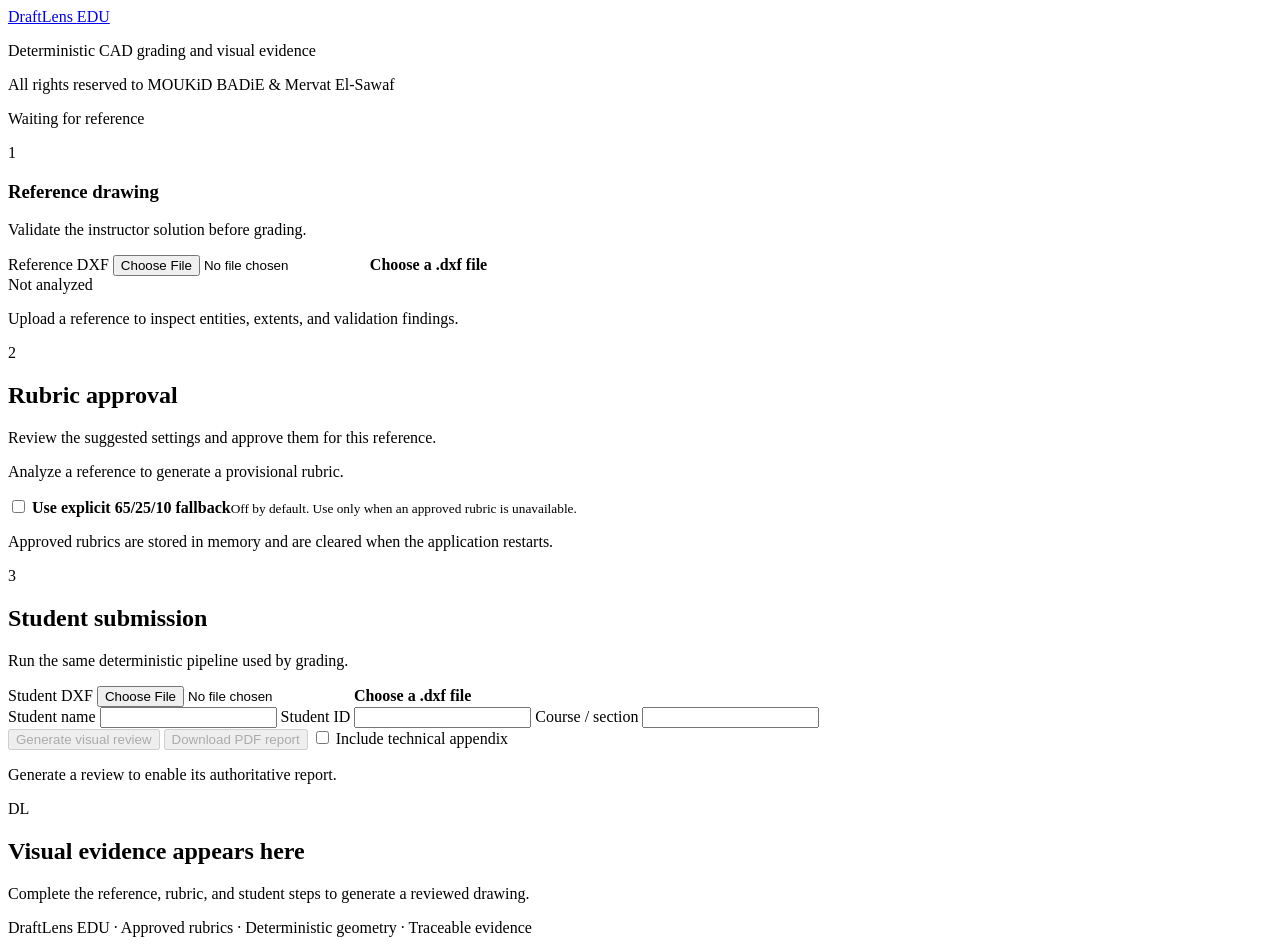
==== app/templates/index.html @ fb78ffd4 "feat(ui,legend): add interactive drawing legend, synchronized findings filters, and header credit" ====
<!doctype html>
<html lang="en">
<head>
  <meta charset="utf-8">
  <meta name="viewport" content="width=device-width, initial-scale=1">
  <title>DraftLens EDU — Visual drawing review</title>
  <link rel="stylesheet" href="/static/style.css?v=review-usability-2">
  <link rel="icon" href="data:,">
</head>
<body>
  <header class="app-header">
    <div>
      <a class="brand" href="/" aria-label="DraftLens EDU home">DraftLens <span>EDU</span></a>
      <p>Deterministic CAD grading and visual evidence</p>
      <p class="header-credit">All rights reserved to MOUKiD BADiE &amp; Mervat El-Sawaf</p>
    </div>
    <p id="workflow-status" class="status-pill" role="status">Waiting for reference</p>
  </header>

  <main class="workspace">
    <aside class="setup-column" aria-label="Review setup">
      <section id="setup-summary" class="panel setup-summary-card" aria-labelledby="setup-summary-heading" hidden>
        <div class="setup-summary-header">
          <div>
            <p class="eyebrow">Assignment setup</p>
            <h2 id="setup-summary-heading">Approved assignment</h2>
          </div>
          <button id="edit-setup" type="button" class="secondary-button" aria-expanded="false">Edit assignment</button>
        </div>
        <dl class="setup-summary-grid">
          <div><dt>Reference</dt><dd id="summary-reference-name">—</dd></div>
          <div><dt>Assignment title</dt><dd id="summary-assignment-title">—</dd></div>
          <div><dt>Assignment type</dt><dd id="summary-assignment-type">—</dd></div>
          <div><dt>Placement policy</dt><dd id="summary-placement-policy">—</dd></div>
        </dl>
      </section>

      <section class="panel" aria-labelledby="reference-heading">
        <div class="step-heading"><span>1</span><div><h1 id="reference-heading">Reference drawing</h1><p>Validate the instructor solution before grading.</p></div></div>
        <label class="file-field" for="reference-file">
          <span>Reference DXF</span>
          <input id="reference-file" type="file" accept=".dxf">
          <strong id="reference-name">Choose a .dxf file</strong>
        </label>
        <div id="validation-status" class="validation-state neutral" role="status">Not analyzed</div>
        <p id="validation-message" class="supporting-text">Upload a reference to inspect entities, extents, and validation findings.</p>
        <div id="validation-findings" class="validation-findings" hidden>
          <div class="section-label"><span>Reference findings</span><strong id="validation-findings-count">0</strong></div>
          <ul id="validation-findings-list" class="validation-findings-list" role="list"></ul>
        </div>
        <div id="analysis-summary" class="analysis-summary" hidden>
          <dl class="metric-grid">
            <div><dt>Suggested assignment type</dt><dd id="analysis-type">—</dd></div>
            <div><dt>Entities</dt><dd id="analysis-entities">—</dd></div>
            <div><dt>Warnings</dt><dd id="analysis-warnings">—</dd></div>
            <div><dt>Critical</dt><dd id="analysis-critical">—</dd></div>
          </dl>
          <div><h2>Detected structure</h2><ul id="analysis-features" class="compact-list"></ul></div>
        </div>
      </section>

      <section class="panel" aria-labelledby="rubric-heading">
        <div class="step-heading"><span>2</span><div><h2 id="rubric-heading">Rubric approval</h2><p>Review the suggested settings and approve them for this reference.</p></div></div>
        <p id="rubric-empty" class="empty-copy">Analyze a reference to generate a provisional rubric.</p>
        <div id="rubric-editor" hidden>
          <label class="field">Assignment title<input id="assignment-title" type="text" maxlength="160"></label>
          <p class="policy-summary">The assignment title identifies this assessment. It is separate from the fixed DraftLens Baseline Rubric template.</p>
          <label class="field" for="assignment-type">Assignment type
            <select id="assignment-type" required>
              <option value="Geometric Construction Exercise">Geometric Construction Exercise</option>
              <option value="Mixed Geometric Composition">Mixed Geometric Composition</option>
              <option value="Geometric Pattern">Geometric Pattern</option>
              <option value="Complex Geometric Pattern">Complex Geometric Pattern</option>
              <option value="Interior Plan">Interior Plan</option>
              <option value="Architectural Drawing">Architectural Drawing</option>
              <option value="Technical Drawing">Technical Drawing</option>
              <option value="Other">Other</option>
            </select>
          </label>
          <p class="policy-summary">Confirm the assignment type before approving the rubric. Geometry analysis supplies only a neutral suggestion.</p>
          <div class="section-label"><span>Category weights</span><strong id="weight-total">0%</strong></div>
          <div id="rubric-categories" class="rubric-categories"></div>
          <fieldset id="placement-policy" class="policy-fieldset">
            <legend>Placement policy</legend>
            <label class="field" for="normalization-mode">How student drawing origin is treated
              <select id="normalization-mode">
                <option value="strict">Strict placement</option>
                <option value="translation">Translation-tolerant placement</option>
              </select>
            </label>
            <p id="normalization-policy-summary" class="policy-summary"></p>
          </fieldset>
          <fieldset class="policy-fieldset">
            <legend>Completion scoring policy</legend>
            <label class="field" for="completion-scoring-mode">How incomplete work is scored
              <select id="completion-scoring-mode">
                <option value="proportional">Proportional completion</option>
                <option value="rule_based">Rule-based deductions</option>
              </select>
            </label>
            <p id="completion-policy-summary" class="policy-summary"></p>
          </fieldset>
          <fieldset>
            <legend>Geometry tolerances</legend>
            <div class="tolerance-grid">
              <label title="Maximum allowed point or center displacement.">Position (drawing units)<input data-tolerance="position" type="number" min="0" step="0.1"><small>Endpoints, centers, and topology positions.</small></label>
              <label title="Maximum allowed difference in measured length.">Length (drawing units)<input data-tolerance="length" type="number" min="0" step="0.1"><small>Lines, paths, arcs, circles, ellipses, and splines.</small></label>
              <label>Angle °<input data-tolerance="angle" type="number" min="0" step="0.1"></label>
              <small class="tolerance-note">Degrees; line/path direction and arc span.</small>
              <label title="Maximum allowed radius difference.">Radius (drawing units)<input data-tolerance="radius" type="number" min="0" step="0.1"><small>Circle and arc radius.</small></label>
              <label title="Maximum allowed dimension measurement difference.">Dimension (drawing units)<input data-tolerance="dimension" type="number" min="0" step="0.1"><small>Supported DXF dimension measurements.</small></label>
              <label hidden>Vertex tolerance unavailable<input data-tolerance="vertex" type="number" min="0" step="0.1" disabled></label>
            </div>
          </fieldset>
          <button id="approve-rubric" type="button" class="primary-button">Approve rubric</button>
          <p id="rubric-status" class="supporting-text" role="status">Instructor approval is required before review.</p>
        </div>
        <label class="fallback-control" for="fallback-mode">
          <input id="fallback-mode" type="checkbox">
          <span><strong>Use explicit 65/25/10 fallback</strong><small>Off by default. Use only when an approved rubric is unavailable.</small></span>
        </label>
        <p class="memory-note">Approved rubrics are stored in memory and are cleared when the application restarts.</p>
      </section>

      <section class="panel" aria-labelledby="student-heading">
        <div class="step-heading"><span>3</span><div><h2 id="student-heading">Student submission</h2><p>Run the same deterministic pipeline used by grading.</p></div></div>
        <label class="file-field" for="student-file">
          <span>Student DXF</span>
          <input id="student-file" type="file" accept=".dxf">
          <strong id="student-name">Choose a .dxf file</strong>
        </label>
        <div class="student-metadata" aria-label="Optional student metadata">
          <label class="field" for="student-metadata-name">Student name
            <input id="student-metadata-name" type="text" maxlength="120" autocomplete="name">
          </label>
          <label class="field" for="student-metadata-id">Student ID
            <input id="student-metadata-id" type="text" maxlength="64" autocomplete="off">
          </label>
          <label class="field" for="course-section">Course / section
            <input id="course-section" type="text" maxlength="120" autocomplete="off">
          </label>
        </div>
        <button id="run-review" type="button" class="primary-button" disabled>Generate visual review</button>
        <button id="download-report" type="button" class="report-button" disabled>Download PDF report</button>
        <label class="appendix-toggle" for="include-appendix">
          <input id="include-appendix" type="checkbox">
          <span>Include technical appendix</span>
        </label>
        <p id="report-status" class="supporting-text" role="status">Generate a review to enable its authoritative report.</p>
        <p id="api-error" class="error-message" role="alert" hidden></p>
      </section>
    </aside>

    <section class="review-column" aria-label="Reviewed drawing result">
      <div id="review-placeholder" class="review-placeholder">
        <div aria-hidden="true" class="placeholder-mark">DL</div>
        <h2>Visual evidence appears here</h2>
        <p>Complete the reference, rubric, and student steps to generate a reviewed drawing.</p>
      </div>

      <div id="review-results" hidden>
        <section class="results-bar" aria-labelledby="results-heading">
          <div class="results-bar-main">
            <div><p class="eyebrow">Reviewed result</p><h2 id="results-heading">Drawing assessment</h2><p id="result-rubric">—</p><dl class="metric-grid result-context"><div><dt>Assignment type</dt><dd id="result-assignment-type">Not confirmed</dd></div><div><dt>Detected structure</dt><dd id="result-detected-features">Not analyzed</dd></div></dl></div>
            <div class="results-report-actions">
              <button id="download-report-header" type="button" class="report-button" disabled>Download PDF report</button>
              <label class="appendix-toggle" for="include-appendix-header">
                <input id="include-appendix-header" type="checkbox">
                <span>Include technical appendix</span>
              </label>
            </div>
          </div>
          <p class="result-assignment-title">Assignment title: <strong id="result-assignment-title">Not confirmed</strong></p>
          <dl class="result-metrics">
            <div class="score-metric"><dt>Score</dt><dd><strong id="result-score">—</strong><span>/100</span></dd></div>
            <div><dt>Units</dt><dd id="result-units">—</dd></div>
            <div><dt>Primary issues</dt><dd id="result-issues">—</dd></div>
            <div><dt>Supporting</dt><dd id="result-supporting">—</dd></div>
            <div><dt>Reference notes</dt><dd id="result-reference-notes">—</dd></div>
            <div><dt>Unsupported</dt><dd id="result-unsupported">—</dd></div>
          </dl>
        </section>
        <section id="compatibility-card" class="compatibility-card" aria-labelledby="compatibility-heading" hidden>
          <div>
            <p class="eyebrow">Submission compatibility</p>
            <h2 id="compatibility-heading">Grading withheld</h2>
            <p id="compatibility-message">-</p>
          </div>
          <dl class="compatibility-evidence">
            <div><dt>Status</dt><dd id="compatibility-status">-</dd></div>
            <div><dt>Confidence</dt><dd id="compatibility-confidence">-</dd></div>
            <div><dt>Supported reference entities</dt><dd id="compatibility-reference-entities">-</dd></div>
            <div><dt>Supported student entities</dt><dd id="compatibility-student-entities">-</dd></div>
            <div><dt>Raw intrinsic matches</dt><dd id="compatibility-matches">-</dd></div>
            <div><dt>Spatially coherent matches</dt><dd id="compatibility-coherent-matches">-</dd></div>
            <div><dt>Dominant displacement support</dt><dd id="compatibility-displacement-support">-</dd></div>
            <div><dt>Reference coherent coverage</dt><dd id="compatibility-reference-coverage">-</dd></div>
            <div><dt>Student coherent coverage</dt><dd id="compatibility-student-coverage">-</dd></div>
            <div><dt>Estimated scale</dt><dd id="compatibility-scale">-</dd></div>
          </dl>
          <p id="compatibility-reasons" class="supporting-text"></p>
          <div class="compatibility-actions">
            <button id="choose-another-file" type="button">Choose another file</button>
            <button id="grade-anyway" type="button" class="primary-button">Grade anyway</button>
          </div>
        </section>
        <section class="score-breakdown" aria-labelledby="score-breakdown-heading">
          <div class="score-breakdown-heading">
            <p class="eyebrow">Scoring contract</p>
            <h2 id="score-breakdown-heading">Score breakdown</h2>
            <p id="result-policy">—</p>
          </div>
          <div id="score-breakdown-categories" class="score-breakdown-categories"></div>
          <dl class="score-breakdown-total">
            <div><dt>Total applied deduction</dt><dd id="result-applied-deduction">—</dd></div>
            <div><dt>Final score</dt><dd id="result-final-score">—</dd></div>
          </dl>
        </section>

        <section id="normalization-card" class="normalization-card" aria-labelledby="normalization-heading">
          <div>
            <p class="eyebrow">Placement decision</p>
            <h2 id="normalization-heading">Normalization</h2>
          </div>
          <dl class="normalization-summary">
            <div><dt>Normalization</dt><dd id="result-normalization-mode">—</dd></div>
            <div><dt>Transform</dt><dd id="result-transform">—</dd></div>
          </dl>
          <details id="normalization-evidence">
            <summary>Transform evidence</summary>
            <dl class="normalization-evidence-grid">
              <div><dt>Applied translation</dt><dd id="result-applied-translation">—</dd></div>
              <div><dt>Candidate translation</dt><dd id="result-candidate-translation">—</dd></div>
              <div><dt>Support</dt><dd id="result-transform-support">—</dd></div>
              <div><dt>Support ratio</dt><dd id="result-transform-ratio">—</dd></div>
              <div><dt>Confidence</dt><dd id="result-transform-confidence">—</dd></div>
              <div><dt>Total-error reduction</dt><dd id="result-error-reduction">—</dd></div>
              <div id="result-transform-reason-row"><dt>Reason</dt><dd id="result-transform-reason">—</dd></div>
            </dl>
          </details>
        </section>

        <section class="drawing-panel" aria-labelledby="drawing-heading">
          <div class="panel-heading drawing-panel-heading">
            <div><p class="eyebrow">Expected vs actual</p><h2 id="drawing-heading">Reviewed drawing</h2></div>
            <div class="drawing-heading-actions">
              <div class="drawing-nav-toolbar" role="toolbar" aria-label="Drawing navigation">
                <button id="viewer-zoom-in" type="button" class="nav-button" title="Zoom in (+)" aria-label="Zoom in">+</button>
                <button id="viewer-zoom-out" type="button" class="nav-button" title="Zoom out (−)" aria-label="Zoom out">−</button>
                <button id="viewer-reset" type="button" class="nav-button" title="Fit to window / Reset view" aria-label="Reset view">Fit</button>
                <button id="viewer-locate-issue" type="button" class="nav-button" title="Locate selected issue" aria-label="Locate issue" disabled>Locate</button>
                <button id="viewer-expand" type="button" class="nav-button" title="Expand drawing view" aria-label="Expand view">Expand</button>
                <button id="viewer-exit-expand" type="button" class="nav-button" title="Exit expanded view (Esc)" aria-label="Exit expanded view" hidden>Exit</button>
              </div>
              <p id="critical-summary" class="critical-summary"></p>
              <div id="drawing-view-controls" class="view-mode-control" role="group" aria-label="Drawing view">
                <span>View:</span>
                <button id="view-review-comparison" type="button" aria-controls="drawing-viewport" aria-pressed="true">Review comparison</button>
                <button id="view-student-only" type="button" aria-controls="drawing-viewport" aria-pressed="false">Student only</button>
              </div>
            </div>
          </div>
          <div id="unsupported-notice" class="unsupported-notice-banner" hidden>
            <div class="unsupported-notice-content">
              <strong id="unsupported-notice-title">Unsupported content not assessed</strong>
              <p id="unsupported-notice-text"></p>
            </div>
            <details id="unsupported-notice-details" class="unsupported-notice-details">
              <summary>View unsupported breakdown</summary>
              <ul id="unsupported-notice-list" class="compact-list"></ul>
            </details>
          </div>
          <div id="drawing-viewport" class="drawing-viewport" tabindex="0" role="region" aria-label="Drawing viewport. Plus and minus zoom; arrow keys pan; Home fits drawing." aria-live="polite"></div>
          <p id="drawing-empty-overlay" class="drawing-empty-overlay" hidden aria-live="polite"></p>
          <ul id="overlay-legend" class="legend" role="toolbar" aria-label="Drawing legend and visual role filter">
            <li><button type="button" class="legend-filter-btn legend-all active" data-role="all" aria-pressed="true">All</button></li>
            <li><button type="button" class="legend-filter-btn legend-reference" data-role="reference" aria-pressed="false">Reference</button></li>
            <li><button type="button" class="legend-filter-btn legend-student" data-role="student" aria-pressed="false">Student</button></li>
            <li><button type="button" class="legend-filter-btn legend-missing" data-role="missing" aria-pressed="false">Missing</button></li>
            <li><button type="button" class="legend-filter-btn legend-extra" data-role="extra" aria-pressed="false">Extra</button></li>
            <li><button type="button" class="legend-filter-btn legend-inaccurate" data-role="inaccurate" aria-pressed="false">Inaccurate</button></li>
            <li><button type="button" class="legend-filter-btn legend-connectivity" data-role="connectivity" aria-pressed="false">Connectivity</button></li>
            <li><button type="button" class="legend-filter-btn legend-warning" data-role="warning" aria-pressed="false">Warning</button></li>
            <li><button type="button" class="legend-filter-btn legend-critical" data-role="critical" aria-pressed="false">Critical</button></li>
          </ul>
          <p id="student-only-status" class="student-only-status" hidden>Student submission only &mdash; DraftLens overlays are hidden.</p>
        </section>

        <div class="review-detail-grid">
          <section class="issues-panel" aria-labelledby="issues-heading">
            <div class="panel-heading issues-panel-heading">
              <div><p class="eyebrow">Findings</p><h2 id="issues-heading">Issue list</h2></div>
              <label class="technical-toggle" for="toggle-technical-details">
                <input id="toggle-technical-details" type="checkbox">
                <span>Show technical details</span>
              </label>
            </div>
            <div class="filters" role="group" aria-label="Filter issues">
              <button type="button" data-filter="all" class="active" aria-pressed="true">All</button>
              <button type="button" data-filter="missing" aria-pressed="false">Missing</button>
              <button type="button" data-filter="extra" aria-pressed="false">Extra</button>
              <button type="button" data-filter="inaccurate" aria-pressed="false">Inaccurate</button>
              <button type="button" data-filter="connectivity" aria-pressed="false">Connectivity</button>
              <button type="button" data-filter="warning" aria-pressed="false">Warnings</button>
              <button type="button" data-filter="critical" aria-pressed="false">Critical</button>
            </div>
            <section id="finding-summary" class="finding-summary" hidden>
              <h3>Compact finding summary</h3>
              <p id="finding-summary-totals"></p>
              <div id="finding-summary-groups"></div>
            </section>
            <div id="issue-list" class="issue-list"></div>
            <p id="issue-empty" class="empty-copy" hidden>No issues match this filter.</p>
          </section>

          <aside class="feedback-panel" aria-labelledby="feedback-heading">
            <p class="eyebrow">Technical evidence</p><h2 id="feedback-heading">Selected issue</h2>
            <div id="feedback-empty" class="empty-copy">Select an issue in the list or drawing.</div>
            <div id="feedback-detail" hidden>
              <div class="feedback-title"><span id="feedback-severity" class="severity-chip">—</span><strong id="feedback-id">—</strong></div>
              <h3 id="feedback-category">—</h3><p id="feedback-text">—</p>
              <dl class="evidence-list">
                <div><dt>Expected entity</dt><dd id="evidence-expected">—</dd></div>
                <div><dt>Student entity</dt><dd id="evidence-actual">—</dd></div>
                <div><dt>Measurement</dt><dd id="evidence-measurement">—</dd></div>
                <div><dt>Rule</dt><dd id="evidence-rule">—</dd></div>
                <div><dt>Applied deduction</dt><dd id="evidence-deduction">—</dd></div>
                <div><dt>Raw rule deduction</dt><dd id="evidence-raw-deduction">—</dd></div>
                <div><dt>Score category</dt><dd id="evidence-score-category">-</dd></div>
                <div><dt>After rule cap</dt><dd id="evidence-after-rule-cap">-</dd></div>
                <div><dt>After category cap</dt><dd id="evidence-after-category-cap">-</dd></div>
                <div><dt>Deduction status</dt><dd id="evidence-deduction-status">—</dd></div>
                <div><dt>Confidence</dt><dd id="evidence-confidence">—</dd></div>
              </dl>
              <div id="feedback-commands" hidden>
                <h3>How to correct</h3>
                <p id="guidance-supporting-label" class="guidance-supporting" hidden>Supporting topology evidence</p>
                <p id="guidance-related" hidden>Resolve linked primary issue: <strong id="guidance-related-id">—</strong></p>
                <dl class="guidance-list">
                  <div id="guidance-primary-row"><dt>Primary correction</dt><dd id="guidance-primary">—</dd></div>
                  <div id="guidance-alternatives-row"><dt>Alternatives</dt><dd><ul id="guidance-alternatives" class="command-list"></ul></dd></div>
                  <div id="guidance-precision-row"><dt>Precision aid</dt><dd><ul id="guidance-precision" class="command-list"></ul></dd></div>
                </dl>
                <p id="guidance-explanation" class="guidance-explanation"></p>
                <p id="guidance-no-command" class="guidance-no-command" hidden>No separate correction command</p>
                <ul id="command-list" hidden></ul>
              </div>
            </div>
          </aside>
        </div>
      </div>
    </section>
  </main>

  <footer>DraftLens EDU · Approved rubrics · Deterministic geometry · Traceable evidence</footer>
  <script src="/static/app.js?v=review-usability-2"></script>
</body>
</html>
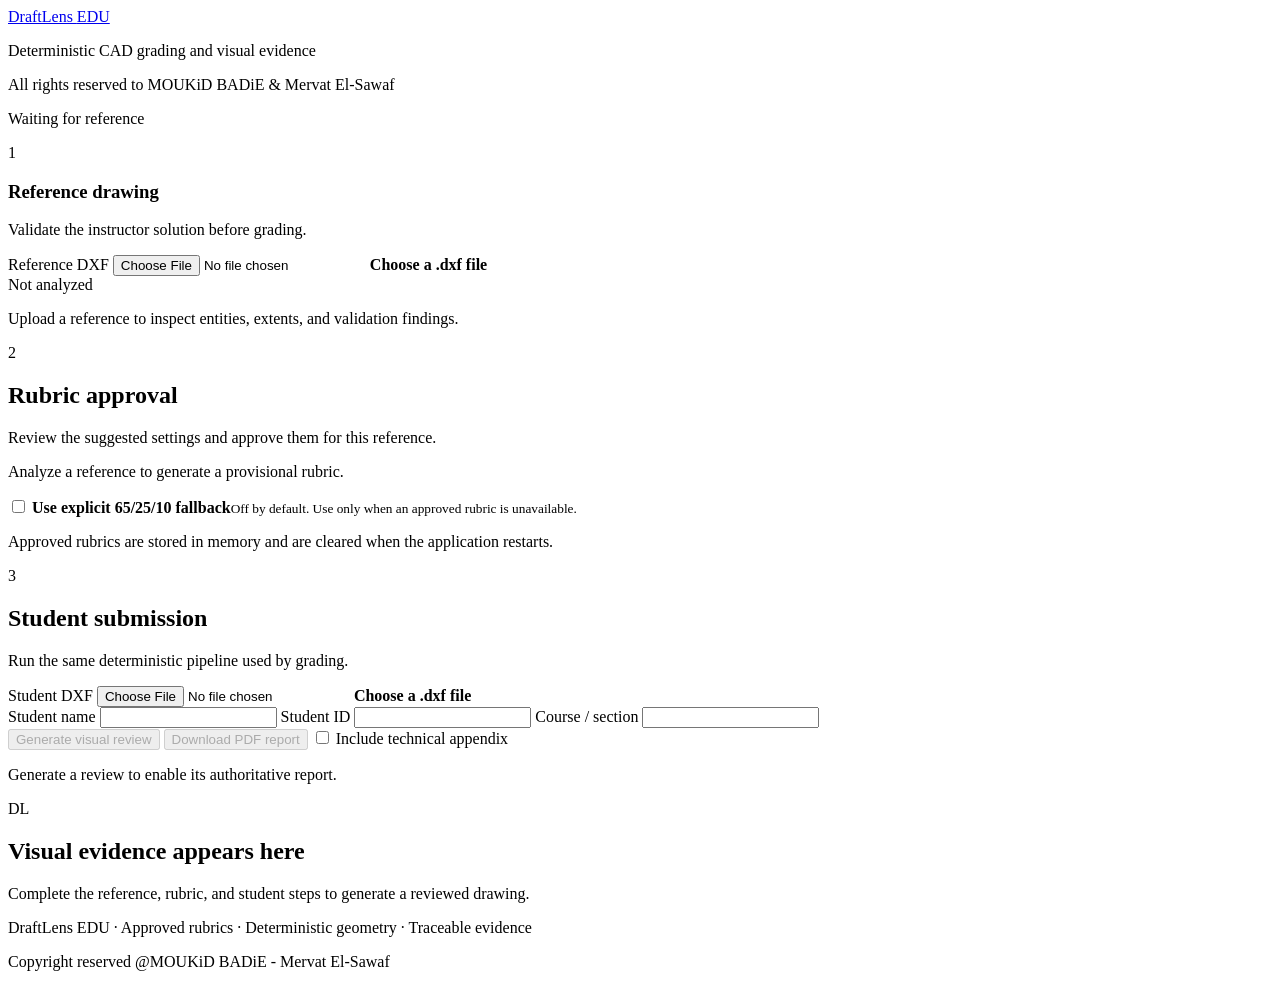
==== commit 4c291d14: "fix(ui): bold rubric categories, align angle tolerance, and add footer credit" ====
--- a/app/templates/index.html
+++ b/app/templates/index.html
@@ -4,7 +4,7 @@
   <meta charset="utf-8">
   <meta name="viewport" content="width=device-width, initial-scale=1">
   <title>DraftLens EDU — Visual drawing review</title>
-  <link rel="stylesheet" href="/static/style.css?v=review-usability-2">
+  <link rel="stylesheet" href="/static/style.css?v=interactive-legend-1">
   <link rel="icon" href="data:,">
 </head>
 <body>
@@ -55,7 +55,43 @@
             <div><dt>Warnings</dt><dd id="analysis-warnings">—</dd></div>
             <div><dt>Critical</dt><dd id="analysis-critical">—</dd></div>
           </dl>
-          <div><h2>Detected structure</h2><ul id="analysis-features" class="compact-list"></ul></div>
+          <div><h2>Detected geometric features</h2><ul id="analysis-features" class="compact-list"></ul></div>
+        </div>
+        <div id="reference-objects-panel" class="reference-objects-panel" hidden>
+          <div class="section-label"><span>Architectural objects &amp; tags</span><strong id="reference-objects-count">0</strong></div>
+          <p class="supporting-text" id="reference-objects-description">Information layer tags detected on reference.</p>
+          <div id="reference-objects-legend-filter" class="legend-filter-box" hidden>
+            <label class="field" for="legend-bbox-input">Legend exclusion region (x_min, y_min, x_max, y_max)
+              <input id="legend-bbox-input" type="text" placeholder="e.g. 450, 0, 600, 150">
+            </label>
+            <label class="field" for="code-mappings-input">Custom code mappings (JSON)
+              <input id="code-mappings-input" type="text" placeholder='{"X1":"Custom object"}'>
+            </label>
+            <label class="field" for="custom-info-layers-input">Additional information layers (comma-separated)
+              <input id="custom-info-layers-input" type="text" placeholder="e.g. COURSE-TAGS, COURSE-LEGEND">
+            </label>
+            <button id="apply-legend-filter" type="button" class="secondary-button compact-button">Apply information settings</button>
+          </div>
+          <div id="overlapping-members-warning" class="warning-banner" hidden>
+            <strong>Notice:</strong> Some drawing entities are shared among multiple architectural markers. Inspect members below.
+          </div>
+          <div id="reference-object-preview-panel" class="reference-object-preview-panel" hidden>
+            <div class="reference-object-preview-toolbar" role="toolbar" aria-label="Reference object member selection">
+              <button id="object-preview-zoom-in" type="button" class="compact-button">+</button>
+              <button id="object-preview-zoom-out" type="button" class="compact-button">−</button>
+              <button id="object-preview-fit" type="button" class="compact-button">Fit</button>
+              <button id="object-preview-expand" type="button" class="compact-button">Expand</button>
+            </div>
+            <p id="reference-object-preview-label" class="supporting-text"></p>
+            <svg id="reference-object-preview" role="img" aria-label="Selectable reference geometry preview"></svg>
+            <p class="supporting-text">Click geometry to add or remove it from the selected object. This changes only the review definition, never the DXF.</p>
+          </div>
+          <div id="reference-objects-list" class="reference-objects-list"></div>
+          <label id="overlap-acknowledgment" class="overlap-acknowledgment" hidden>
+            <input id="overlap-ack-check" type="checkbox"> I acknowledge the displayed overlapping confirmed memberships.
+          </label>
+          <button id="confirm-reference-objects" type="button" class="secondary-button">Confirm architectural objects</button>
+          <p id="confirm-objects-status" class="supporting-text" role="status"></p>
         </div>
       </section>
 
@@ -67,6 +103,7 @@
           <p class="policy-summary">The assignment title identifies this assessment. It is separate from the fixed DraftLens Baseline Rubric template.</p>
           <label class="field" for="assignment-type">Assignment type
             <select id="assignment-type" required>
+              <option value="" disabled selected>Select assignment type</option>
               <option value="Geometric Construction Exercise">Geometric Construction Exercise</option>
               <option value="Mixed Geometric Composition">Mixed Geometric Composition</option>
               <option value="Geometric Pattern">Geometric Pattern</option>
@@ -84,8 +121,8 @@
             <legend>Placement policy</legend>
             <label class="field" for="normalization-mode">How student drawing origin is treated
               <select id="normalization-mode">
+                <option value="translation" selected>Translation-tolerant placement</option>
                 <option value="strict">Strict placement</option>
-                <option value="translation">Translation-tolerant placement</option>
               </select>
             </label>
             <p id="normalization-policy-summary" class="policy-summary"></p>
@@ -100,13 +137,26 @@
             </label>
             <p id="completion-policy-summary" class="policy-summary"></p>
           </fieldset>
+          <fieldset id="unit-policy" class="policy-fieldset">
+            <legend>Drawing unit setting</legend>
+            <label class="field" for="intended-unit">One drawing unit represents
+              <select id="intended-unit">
+                <option value="unspecified">Unspecified / Unchecked</option>
+                <option value="mm">Millimeters (mm)</option>
+                <option value="cm">Centimeters (cm)</option>
+                <option value="m">Meters (m)</option>
+                <option value="in">Inches (in)</option>
+                <option value="ft">Feet (ft)</option>
+              </select>
+            </label>
+            <p id="unit-policy-summary" class="policy-summary">Declared in reference header: <span id="reference-declared-units">—</span>. Confirm the intended unit before approval.</p>
+          </fieldset>
           <fieldset>
             <legend>Geometry tolerances</legend>
             <div class="tolerance-grid">
               <label title="Maximum allowed point or center displacement.">Position (drawing units)<input data-tolerance="position" type="number" min="0" step="0.1"><small>Endpoints, centers, and topology positions.</small></label>
               <label title="Maximum allowed difference in measured length.">Length (drawing units)<input data-tolerance="length" type="number" min="0" step="0.1"><small>Lines, paths, arcs, circles, ellipses, and splines.</small></label>
-              <label>Angle °<input data-tolerance="angle" type="number" min="0" step="0.1"></label>
-              <small class="tolerance-note">Degrees; line/path direction and arc span.</small>
+              <label title="Maximum allowed angle difference.">Angle °<input data-tolerance="angle" type="number" min="0" step="0.1"><small>Degrees; line/path direction and arc span.</small></label>
               <label title="Maximum allowed radius difference.">Radius (drawing units)<input data-tolerance="radius" type="number" min="0" step="0.1"><small>Circle and arc radius.</small></label>
               <label title="Maximum allowed dimension measurement difference.">Dimension (drawing units)<input data-tolerance="dimension" type="number" min="0" step="0.1"><small>Supported DXF dimension measurements.</small></label>
               <label hidden>Vertex tolerance unavailable<input data-tolerance="vertex" type="number" min="0" step="0.1" disabled></label>
@@ -238,6 +288,23 @@
               <div id="result-transform-reason-row"><dt>Reason</dt><dd id="result-transform-reason">—</dd></div>
             </dl>
           </details>
+        </section>
+
+        <section id="unit-scale-warning-card" class="panel unit-scale-card" aria-labelledby="unit-scale-heading" hidden>
+          <div class="unit-scale-header">
+            <span class="status-pill warning" id="unit-scale-state-chip">Unit notice</span>
+            <h2 id="unit-scale-heading">Unit setting &amp; scale review</h2>
+          </div>
+          <p id="unit-scale-explanation" class="unit-scale-explanation"></p>
+          <dl class="unit-scale-grid">
+            <div><dt>Reference declared</dt><dd id="unit-scale-ref-units">—</dd></div>
+            <div><dt>Student declared</dt><dd id="unit-scale-stu-units">—</dd></div>
+            <div><dt>Intended unit</dt><dd id="unit-scale-intended-units">—</dd></div>
+            <div><dt>Estimated scale factor</dt><dd id="unit-scale-factor">—</dd></div>
+          </dl>
+          <div id="unit-scale-ack-box" class="unit-scale-ack-box" hidden>
+            <label><input id="unit-scale-ack-check" type="checkbox"> I acknowledge this unit/scale mismatch notice</label>
+          </div>
         </section>
 
         <section class="drawing-panel" aria-labelledby="drawing-heading">
@@ -270,6 +337,7 @@
               <ul id="unsupported-notice-list" class="compact-list"></ul>
             </details>
           </div>
+          <div id="assessment-notices" class="assessment-notices" role="status" aria-label="Critical findings and grading blockers" hidden></div>
           <div id="drawing-viewport" class="drawing-viewport" tabindex="0" role="region" aria-label="Drawing viewport. Plus and minus zoom; arrow keys pan; Home fits drawing." aria-live="polite"></div>
           <p id="drawing-empty-overlay" class="drawing-empty-overlay" hidden aria-live="polite"></p>
           <ul id="overlay-legend" class="legend" role="toolbar" aria-label="Drawing legend and visual role filter">
@@ -279,11 +347,35 @@
             <li><button type="button" class="legend-filter-btn legend-missing" data-role="missing" aria-pressed="false">Missing</button></li>
             <li><button type="button" class="legend-filter-btn legend-extra" data-role="extra" aria-pressed="false">Extra</button></li>
             <li><button type="button" class="legend-filter-btn legend-inaccurate" data-role="inaccurate" aria-pressed="false">Inaccurate</button></li>
-            <li><button type="button" class="legend-filter-btn legend-connectivity" data-role="connectivity" aria-pressed="false">Connectivity</button></li>
+            <li><button type="button" class="legend-filter-btn legend-connectivity" data-role="connectivity" aria-pressed="false" title="Highlights places where drawing elements do not connect as required by the reference, such as gaps between endpoints or broken junctions. Intentional openings are not errors. Supporting findings may carry no additional deduction.">Gaps &amp; Connections</button></li>
             <li><button type="button" class="legend-filter-btn legend-warning" data-role="warning" aria-pressed="false">Warning</button></li>
             <li><button type="button" class="legend-filter-btn legend-critical" data-role="critical" aria-pressed="false">Critical</button></li>
           </ul>
           <p id="student-only-status" class="student-only-status" hidden>Student submission only &mdash; DraftLens overlays are hidden.</p>
+          <p id="connectivity-explanation" class="role-explanation" hidden>Highlights places where drawing elements do not connect as required by the reference, such as gaps between endpoints or broken junctions. Intentional openings are not errors. Supporting findings may carry no additional deduction.</p>
+        </section>
+
+        <section id="object-correspondence-card" class="panel object-correspondence-card" aria-labelledby="correspondence-heading" hidden>
+          <div class="panel-heading">
+            <div><p class="eyebrow">Architectural reference</p><h2 id="correspondence-heading">Object correspondence</h2></div>
+            <span id="correspondence-summary-count" class="status-pill neutral">0 objects</span>
+          </div>
+          <p class="supporting-text">Read-only preview of student drawing correspondence with confirmed reference architectural objects. Does not alter geometry scores.</p>
+          <div class="table-container">
+            <table class="correspondence-table">
+              <thead>
+                <tr>
+                  <th>Occurrence</th>
+                  <th>Type</th>
+                  <th>Status</th>
+                  <th>Members</th>
+                  <th>Matched</th>
+                  <th>Details</th>
+                </tr>
+              </thead>
+              <tbody id="correspondence-table-body"></tbody>
+            </table>
+          </div>
         </section>
 
         <div class="review-detail-grid">
@@ -300,7 +392,7 @@
               <button type="button" data-filter="missing" aria-pressed="false">Missing</button>
               <button type="button" data-filter="extra" aria-pressed="false">Extra</button>
               <button type="button" data-filter="inaccurate" aria-pressed="false">Inaccurate</button>
-              <button type="button" data-filter="connectivity" aria-pressed="false">Connectivity</button>
+              <button type="button" data-filter="connectivity" aria-pressed="false" title="Highlights places where drawing elements do not connect as required by the reference, such as gaps between endpoints or broken junctions. Intentional openings are not errors. Supporting findings may carry no additional deduction.">Gaps &amp; Connections</button>
               <button type="button" data-filter="warning" aria-pressed="false">Warnings</button>
               <button type="button" data-filter="critical" aria-pressed="false">Critical</button>
             </div>
@@ -334,7 +426,7 @@
               </dl>
               <div id="feedback-commands" hidden>
                 <h3>How to correct</h3>
-                <p id="guidance-supporting-label" class="guidance-supporting" hidden>Supporting topology evidence</p>
+                <p id="guidance-supporting-label" class="guidance-supporting" hidden>Supporting connection evidence · No additional deduction</p>
                 <p id="guidance-related" hidden>Resolve linked primary issue: <strong id="guidance-related-id">—</strong></p>
                 <dl class="guidance-list">
                   <div id="guidance-primary-row"><dt>Primary correction</dt><dd id="guidance-primary">—</dd></div>
@@ -352,7 +444,10 @@
     </section>
   </main>
 
-  <footer>DraftLens EDU · Approved rubrics · Deterministic geometry · Traceable evidence</footer>
-  <script src="/static/app.js?v=review-usability-2"></script>
+  <footer>
+    <p>DraftLens EDU · Approved rubrics · Deterministic geometry · Traceable evidence</p>
+    <p class="footer-credit">Copyright reserved @MOUKiD BADiE - Mervat El-Sawaf</p>
+  </footer>
+  <script src="/static/app.js?v=interactive-legend-1"></script>
 </body>
 </html>
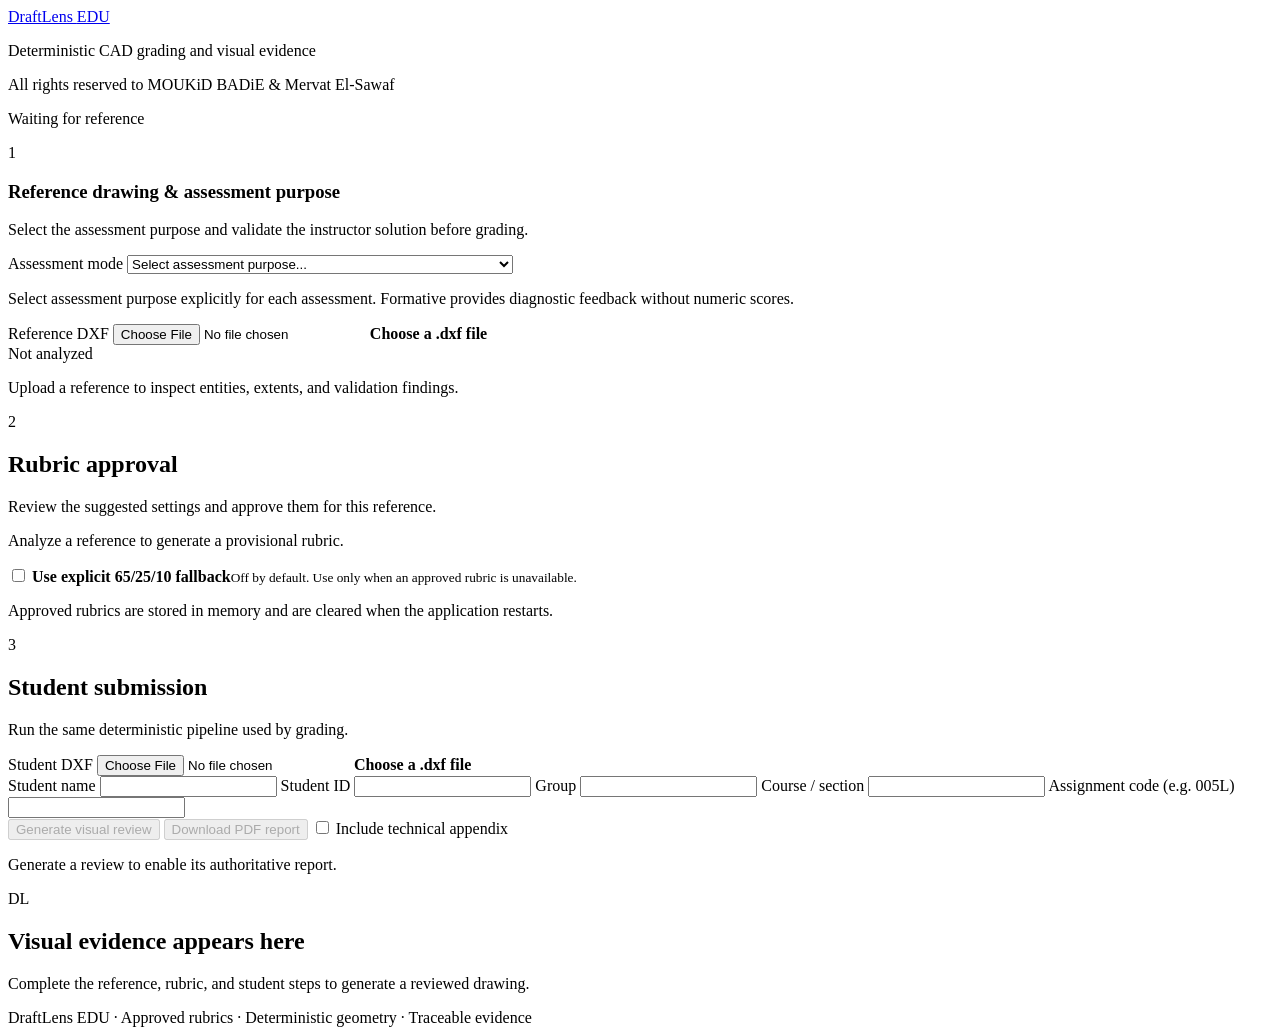
==== commit c6989889: "Prepare sanitized v0.3.0-alpha.1 release candidate Squashes the audited release/v0.3.0-alpha.1 state" ====
--- a/app/templates/index.html
+++ b/app/templates/index.html
@@ -31,12 +31,22 @@
           <div><dt>Reference</dt><dd id="summary-reference-name">—</dd></div>
           <div><dt>Assignment title</dt><dd id="summary-assignment-title">—</dd></div>
           <div><dt>Assignment type</dt><dd id="summary-assignment-type">—</dd></div>
+          <div><dt>Assessment mode</dt><dd id="summary-assessment-mode">—</dd></div>
           <div><dt>Placement policy</dt><dd id="summary-placement-policy">—</dd></div>
+          <div><dt>Completion policy</dt><dd id="summary-completion-policy">—</dd></div>
         </dl>
       </section>
 
       <section class="panel" aria-labelledby="reference-heading">
-        <div class="step-heading"><span>1</span><div><h1 id="reference-heading">Reference drawing</h1><p>Validate the instructor solution before grading.</p></div></div>
+        <div class="step-heading"><span>1</span><div><h1 id="reference-heading">Reference drawing &amp; assessment purpose</h1><p>Select the assessment purpose and validate the instructor solution before grading.</p></div></div>
+        <label class="field" for="assessment-mode">Assessment mode
+          <select id="assessment-mode" required>
+            <option value="" selected disabled>Select assessment purpose...</option>
+            <option value="summative">Summative &mdash; approved grading and verified feedback</option>
+            <option value="formative">Formative &mdash; feedback and improvement guidance (no grade)</option>
+          </select>
+        </label>
+        <p class="policy-summary">Select assessment purpose explicitly for each assessment. Formative provides diagnostic feedback without numeric scores.</p>
         <label class="file-field" for="reference-file">
           <span>Reference DXF</span>
           <input id="reference-file" type="file" accept=".dxf">
@@ -44,6 +54,7 @@
         </label>
         <div id="validation-status" class="validation-state neutral" role="status">Not analyzed</div>
         <p id="validation-message" class="supporting-text">Upload a reference to inspect entities, extents, and validation findings.</p>
+        <p id="reference-recovery" class="recovery-hint" role="alert" hidden></p>
         <div id="validation-findings" class="validation-findings" hidden>
           <div class="section-label"><span>Reference findings</span><strong id="validation-findings-count">0</strong></div>
           <ul id="validation-findings-list" class="validation-findings-list" role="list"></ul>
@@ -55,43 +66,7 @@
             <div><dt>Warnings</dt><dd id="analysis-warnings">—</dd></div>
             <div><dt>Critical</dt><dd id="analysis-critical">—</dd></div>
           </dl>
-          <div><h2>Detected geometric features</h2><ul id="analysis-features" class="compact-list"></ul></div>
-        </div>
-        <div id="reference-objects-panel" class="reference-objects-panel" hidden>
-          <div class="section-label"><span>Architectural objects &amp; tags</span><strong id="reference-objects-count">0</strong></div>
-          <p class="supporting-text" id="reference-objects-description">Information layer tags detected on reference.</p>
-          <div id="reference-objects-legend-filter" class="legend-filter-box" hidden>
-            <label class="field" for="legend-bbox-input">Legend exclusion region (x_min, y_min, x_max, y_max)
-              <input id="legend-bbox-input" type="text" placeholder="e.g. 450, 0, 600, 150">
-            </label>
-            <label class="field" for="code-mappings-input">Custom code mappings (JSON)
-              <input id="code-mappings-input" type="text" placeholder='{"X1":"Custom object"}'>
-            </label>
-            <label class="field" for="custom-info-layers-input">Additional information layers (comma-separated)
-              <input id="custom-info-layers-input" type="text" placeholder="e.g. COURSE-TAGS, COURSE-LEGEND">
-            </label>
-            <button id="apply-legend-filter" type="button" class="secondary-button compact-button">Apply information settings</button>
-          </div>
-          <div id="overlapping-members-warning" class="warning-banner" hidden>
-            <strong>Notice:</strong> Some drawing entities are shared among multiple architectural markers. Inspect members below.
-          </div>
-          <div id="reference-object-preview-panel" class="reference-object-preview-panel" hidden>
-            <div class="reference-object-preview-toolbar" role="toolbar" aria-label="Reference object member selection">
-              <button id="object-preview-zoom-in" type="button" class="compact-button">+</button>
-              <button id="object-preview-zoom-out" type="button" class="compact-button">−</button>
-              <button id="object-preview-fit" type="button" class="compact-button">Fit</button>
-              <button id="object-preview-expand" type="button" class="compact-button">Expand</button>
-            </div>
-            <p id="reference-object-preview-label" class="supporting-text"></p>
-            <svg id="reference-object-preview" role="img" aria-label="Selectable reference geometry preview"></svg>
-            <p class="supporting-text">Click geometry to add or remove it from the selected object. This changes only the review definition, never the DXF.</p>
-          </div>
-          <div id="reference-objects-list" class="reference-objects-list"></div>
-          <label id="overlap-acknowledgment" class="overlap-acknowledgment" hidden>
-            <input id="overlap-ack-check" type="checkbox"> I acknowledge the displayed overlapping confirmed memberships.
-          </label>
-          <button id="confirm-reference-objects" type="button" class="secondary-button">Confirm architectural objects</button>
-          <p id="confirm-objects-status" class="supporting-text" role="status"></p>
+          <div><h2>Detected structure</h2><ul id="analysis-features" class="compact-list"></ul></div>
         </div>
       </section>
 
@@ -103,7 +78,6 @@
           <p class="policy-summary">The assignment title identifies this assessment. It is separate from the fixed DraftLens Baseline Rubric template.</p>
           <label class="field" for="assignment-type">Assignment type
             <select id="assignment-type" required>
-              <option value="" disabled selected>Select assignment type</option>
               <option value="Geometric Construction Exercise">Geometric Construction Exercise</option>
               <option value="Mixed Geometric Composition">Mixed Geometric Composition</option>
               <option value="Geometric Pattern">Geometric Pattern</option>
@@ -117,46 +91,47 @@
           <p class="policy-summary">Confirm the assignment type before approving the rubric. Geometry analysis supplies only a neutral suggestion.</p>
           <div class="section-label"><span>Category weights</span><strong id="weight-total">0%</strong></div>
           <div id="rubric-categories" class="rubric-categories"></div>
-          <fieldset id="placement-policy" class="policy-fieldset">
-            <legend>Placement policy</legend>
-            <label class="field" for="normalization-mode">How student drawing origin is treated
-              <select id="normalization-mode">
-                <option value="translation" selected>Translation-tolerant placement</option>
-                <option value="strict">Strict placement</option>
-              </select>
-            </label>
-            <p id="normalization-policy-summary" class="policy-summary"></p>
-          </fieldset>
-          <fieldset class="policy-fieldset">
-            <legend>Completion scoring policy</legend>
-            <label class="field" for="completion-scoring-mode">How incomplete work is scored
-              <select id="completion-scoring-mode">
-                <option value="proportional">Proportional completion</option>
-                <option value="rule_based">Rule-based deductions</option>
-              </select>
-            </label>
-            <p id="completion-policy-summary" class="policy-summary"></p>
-          </fieldset>
-          <fieldset id="unit-policy" class="policy-fieldset">
-            <legend>Drawing unit setting</legend>
-            <label class="field" for="intended-unit">One drawing unit represents
-              <select id="intended-unit">
-                <option value="unspecified">Unspecified / Unchecked</option>
-                <option value="mm">Millimeters (mm)</option>
-                <option value="cm">Centimeters (cm)</option>
-                <option value="m">Meters (m)</option>
-                <option value="in">Inches (in)</option>
-                <option value="ft">Feet (ft)</option>
-              </select>
-            </label>
-            <p id="unit-policy-summary" class="policy-summary">Declared in reference header: <span id="reference-declared-units">—</span>. Confirm the intended unit before approval.</p>
-          </fieldset>
+          <div class="policy-grid">
+            <fieldset id="placement-policy" class="policy-fieldset">
+              <legend>Placement policy</legend>
+              <label class="field" for="normalization-mode">How student drawing origin is treated
+                <select id="normalization-mode">
+                  <option value="strict">Strict placement</option>
+                  <option value="translation">Translation-tolerant placement</option>
+                </select>
+              </label>
+              <p id="normalization-policy-summary" class="policy-summary"></p>
+            </fieldset>
+            <fieldset class="policy-fieldset">
+              <legend>Completion scoring policy</legend>
+              <label class="field" for="completion-scoring-mode">How incomplete work is scored
+                <select id="completion-scoring-mode">
+                  <option value="proportional">Proportional completion</option>
+                  <option value="rule_based">Rule-based deductions</option>
+                  <option value="object_part_deduction">Object & part budget (instructor policy)</option>
+                </select>
+              </label>
+              <p id="completion-policy-summary" class="policy-summary"></p>
+              <div id="object-part-options" hidden>
+                <label class="field" for="missing-part-deduction">Missing part deduction
+                  <input id="missing-part-deduction" type="number" min="0" step="0.25" value="1.0">
+                </label>
+                <label class="field" for="construction-requirement">Construction requirement
+                  <select id="construction-requirement">
+                    <option value="geometry_only">Geometry only (lines or polylines accepted)</option>
+                    <option value="closed_polyline">Closed polyline required</option>
+                  </select>
+                </label>
+              </div>
+            </fieldset>
+          </div>
           <fieldset>
             <legend>Geometry tolerances</legend>
             <div class="tolerance-grid">
               <label title="Maximum allowed point or center displacement.">Position (drawing units)<input data-tolerance="position" type="number" min="0" step="0.1"><small>Endpoints, centers, and topology positions.</small></label>
               <label title="Maximum allowed difference in measured length.">Length (drawing units)<input data-tolerance="length" type="number" min="0" step="0.1"><small>Lines, paths, arcs, circles, ellipses, and splines.</small></label>
-              <label title="Maximum allowed angle difference.">Angle °<input data-tolerance="angle" type="number" min="0" step="0.1"><small>Degrees; line/path direction and arc span.</small></label>
+              <label>Angle °<input data-tolerance="angle" type="number" min="0" step="0.1"></label>
+              <small class="tolerance-note">Degrees; line/path direction and arc span.</small>
               <label title="Maximum allowed radius difference.">Radius (drawing units)<input data-tolerance="radius" type="number" min="0" step="0.1"><small>Circle and arc radius.</small></label>
               <label title="Maximum allowed dimension measurement difference.">Dimension (drawing units)<input data-tolerance="dimension" type="number" min="0" step="0.1"><small>Supported DXF dimension measurements.</small></label>
               <label hidden>Vertex tolerance unavailable<input data-tolerance="vertex" type="number" min="0" step="0.1" disabled></label>
@@ -186,8 +161,14 @@
           <label class="field" for="student-metadata-id">Student ID
             <input id="student-metadata-id" type="text" maxlength="64" autocomplete="off">
           </label>
+          <label class="field" for="student-group">Group
+            <input id="student-group" type="text" maxlength="32" autocomplete="off">
+          </label>
           <label class="field" for="course-section">Course / section
             <input id="course-section" type="text" maxlength="120" autocomplete="off">
+          </label>
+          <label class="field" for="student-assignment-code">Assignment code (e.g. 005L)
+            <input id="student-assignment-code" type="text" maxlength="32" autocomplete="off">
           </label>
         </div>
         <button id="run-review" type="button" class="primary-button" disabled>Generate visual review</button>
@@ -254,58 +235,6 @@
             <button id="grade-anyway" type="button" class="primary-button">Grade anyway</button>
           </div>
         </section>
-        <section class="score-breakdown" aria-labelledby="score-breakdown-heading">
-          <div class="score-breakdown-heading">
-            <p class="eyebrow">Scoring contract</p>
-            <h2 id="score-breakdown-heading">Score breakdown</h2>
-            <p id="result-policy">—</p>
-          </div>
-          <div id="score-breakdown-categories" class="score-breakdown-categories"></div>
-          <dl class="score-breakdown-total">
-            <div><dt>Total applied deduction</dt><dd id="result-applied-deduction">—</dd></div>
-            <div><dt>Final score</dt><dd id="result-final-score">—</dd></div>
-          </dl>
-        </section>
-
-        <section id="normalization-card" class="normalization-card" aria-labelledby="normalization-heading">
-          <div>
-            <p class="eyebrow">Placement decision</p>
-            <h2 id="normalization-heading">Normalization</h2>
-          </div>
-          <dl class="normalization-summary">
-            <div><dt>Normalization</dt><dd id="result-normalization-mode">—</dd></div>
-            <div><dt>Transform</dt><dd id="result-transform">—</dd></div>
-          </dl>
-          <details id="normalization-evidence">
-            <summary>Transform evidence</summary>
-            <dl class="normalization-evidence-grid">
-              <div><dt>Applied translation</dt><dd id="result-applied-translation">—</dd></div>
-              <div><dt>Candidate translation</dt><dd id="result-candidate-translation">—</dd></div>
-              <div><dt>Support</dt><dd id="result-transform-support">—</dd></div>
-              <div><dt>Support ratio</dt><dd id="result-transform-ratio">—</dd></div>
-              <div><dt>Confidence</dt><dd id="result-transform-confidence">—</dd></div>
-              <div><dt>Total-error reduction</dt><dd id="result-error-reduction">—</dd></div>
-              <div id="result-transform-reason-row"><dt>Reason</dt><dd id="result-transform-reason">—</dd></div>
-            </dl>
-          </details>
-        </section>
-
-        <section id="unit-scale-warning-card" class="panel unit-scale-card" aria-labelledby="unit-scale-heading" hidden>
-          <div class="unit-scale-header">
-            <span class="status-pill warning" id="unit-scale-state-chip">Unit notice</span>
-            <h2 id="unit-scale-heading">Unit setting &amp; scale review</h2>
-          </div>
-          <p id="unit-scale-explanation" class="unit-scale-explanation"></p>
-          <dl class="unit-scale-grid">
-            <div><dt>Reference declared</dt><dd id="unit-scale-ref-units">—</dd></div>
-            <div><dt>Student declared</dt><dd id="unit-scale-stu-units">—</dd></div>
-            <div><dt>Intended unit</dt><dd id="unit-scale-intended-units">—</dd></div>
-            <div><dt>Estimated scale factor</dt><dd id="unit-scale-factor">—</dd></div>
-          </dl>
-          <div id="unit-scale-ack-box" class="unit-scale-ack-box" hidden>
-            <label><input id="unit-scale-ack-check" type="checkbox"> I acknowledge this unit/scale mismatch notice</label>
-          </div>
-        </section>
 
         <section class="drawing-panel" aria-labelledby="drawing-heading">
           <div class="panel-heading drawing-panel-heading">
@@ -324,6 +253,7 @@
                 <span>View:</span>
                 <button id="view-review-comparison" type="button" aria-controls="drawing-viewport" aria-pressed="true">Review comparison</button>
                 <button id="view-student-only" type="button" aria-controls="drawing-viewport" aria-pressed="false">Student only</button>
+                <button id="view-student-overlay-reference" type="button" aria-controls="drawing-viewport" aria-pressed="false">Student overlay reference</button>
               </div>
             </div>
           </div>
@@ -347,35 +277,11 @@
             <li><button type="button" class="legend-filter-btn legend-missing" data-role="missing" aria-pressed="false">Missing</button></li>
             <li><button type="button" class="legend-filter-btn legend-extra" data-role="extra" aria-pressed="false">Extra</button></li>
             <li><button type="button" class="legend-filter-btn legend-inaccurate" data-role="inaccurate" aria-pressed="false">Inaccurate</button></li>
-            <li><button type="button" class="legend-filter-btn legend-connectivity" data-role="connectivity" aria-pressed="false" title="Highlights places where drawing elements do not connect as required by the reference, such as gaps between endpoints or broken junctions. Intentional openings are not errors. Supporting findings may carry no additional deduction.">Gaps &amp; Connections</button></li>
+            <li><button type="button" class="legend-filter-btn legend-connectivity" data-role="connectivity" aria-pressed="false">Connectivity</button></li>
             <li><button type="button" class="legend-filter-btn legend-warning" data-role="warning" aria-pressed="false">Warning</button></li>
             <li><button type="button" class="legend-filter-btn legend-critical" data-role="critical" aria-pressed="false">Critical</button></li>
           </ul>
           <p id="student-only-status" class="student-only-status" hidden>Student submission only &mdash; DraftLens overlays are hidden.</p>
-          <p id="connectivity-explanation" class="role-explanation" hidden>Highlights places where drawing elements do not connect as required by the reference, such as gaps between endpoints or broken junctions. Intentional openings are not errors. Supporting findings may carry no additional deduction.</p>
-        </section>
-
-        <section id="object-correspondence-card" class="panel object-correspondence-card" aria-labelledby="correspondence-heading" hidden>
-          <div class="panel-heading">
-            <div><p class="eyebrow">Architectural reference</p><h2 id="correspondence-heading">Object correspondence</h2></div>
-            <span id="correspondence-summary-count" class="status-pill neutral">0 objects</span>
-          </div>
-          <p class="supporting-text">Read-only preview of student drawing correspondence with confirmed reference architectural objects. Does not alter geometry scores.</p>
-          <div class="table-container">
-            <table class="correspondence-table">
-              <thead>
-                <tr>
-                  <th>Occurrence</th>
-                  <th>Type</th>
-                  <th>Status</th>
-                  <th>Members</th>
-                  <th>Matched</th>
-                  <th>Details</th>
-                </tr>
-              </thead>
-              <tbody id="correspondence-table-body"></tbody>
-            </table>
-          </div>
         </section>
 
         <div class="review-detail-grid">
@@ -392,7 +298,7 @@
               <button type="button" data-filter="missing" aria-pressed="false">Missing</button>
               <button type="button" data-filter="extra" aria-pressed="false">Extra</button>
               <button type="button" data-filter="inaccurate" aria-pressed="false">Inaccurate</button>
-              <button type="button" data-filter="connectivity" aria-pressed="false" title="Highlights places where drawing elements do not connect as required by the reference, such as gaps between endpoints or broken junctions. Intentional openings are not errors. Supporting findings may carry no additional deduction.">Gaps &amp; Connections</button>
+              <button type="button" data-filter="connectivity" aria-pressed="false">Connectivity</button>
               <button type="button" data-filter="warning" aria-pressed="false">Warnings</button>
               <button type="button" data-filter="critical" aria-pressed="false">Critical</button>
             </div>
@@ -411,22 +317,14 @@
             <div id="feedback-detail" hidden>
               <div class="feedback-title"><span id="feedback-severity" class="severity-chip">—</span><strong id="feedback-id">—</strong></div>
               <h3 id="feedback-category">—</h3><p id="feedback-text">—</p>
-              <dl class="evidence-list">
+              <dl class="evidence-list core-evidence-list">
                 <div><dt>Expected entity</dt><dd id="evidence-expected">—</dd></div>
                 <div><dt>Student entity</dt><dd id="evidence-actual">—</dd></div>
                 <div><dt>Measurement</dt><dd id="evidence-measurement">—</dd></div>
-                <div><dt>Rule</dt><dd id="evidence-rule">—</dd></div>
-                <div><dt>Applied deduction</dt><dd id="evidence-deduction">—</dd></div>
-                <div><dt>Raw rule deduction</dt><dd id="evidence-raw-deduction">—</dd></div>
-                <div><dt>Score category</dt><dd id="evidence-score-category">-</dd></div>
-                <div><dt>After rule cap</dt><dd id="evidence-after-rule-cap">-</dd></div>
-                <div><dt>After category cap</dt><dd id="evidence-after-category-cap">-</dd></div>
-                <div><dt>Deduction status</dt><dd id="evidence-deduction-status">—</dd></div>
-                <div><dt>Confidence</dt><dd id="evidence-confidence">—</dd></div>
               </dl>
               <div id="feedback-commands" hidden>
                 <h3>How to correct</h3>
-                <p id="guidance-supporting-label" class="guidance-supporting" hidden>Supporting connection evidence · No additional deduction</p>
+                <p id="guidance-supporting-label" class="guidance-supporting" hidden>Supporting topology evidence</p>
                 <p id="guidance-related" hidden>Resolve linked primary issue: <strong id="guidance-related-id">—</strong></p>
                 <dl class="guidance-list">
                   <div id="guidance-primary-row"><dt>Primary correction</dt><dd id="guidance-primary">—</dd></div>
@@ -437,17 +335,71 @@
                 <p id="guidance-no-command" class="guidance-no-command" hidden>No separate correction command</p>
                 <ul id="command-list" hidden></ul>
               </div>
+              <details id="technical-ledger-details" class="technical-ledger-details">
+                <summary><span>Technical scoring ledger</span><small>Deductions, caps &amp; confidence</small></summary>
+                <dl class="evidence-list secondary-evidence-list">
+                  <div><dt>Rule</dt><dd id="evidence-rule">—</dd></div>
+                  <div><dt>Applied deduction</dt><dd id="evidence-deduction">—</dd></div>
+                  <div><dt>Raw rule deduction</dt><dd id="evidence-raw-deduction">—</dd></div>
+                  <div><dt>Score category</dt><dd id="evidence-score-category">-</dd></div>
+                  <div><dt>After rule cap</dt><dd id="evidence-after-rule-cap">-</dd></div>
+                  <div><dt>After category cap</dt><dd id="evidence-after-category-cap">-</dd></div>
+                  <div><dt>Deduction status</dt><dd id="evidence-deduction-status">—</dd></div>
+                  <div><dt>Confidence</dt><dd id="evidence-confidence">—</dd></div>
+                </dl>
+              </details>
             </div>
           </aside>
         </div>
+
+        <details id="secondary-evidence-details" class="secondary-evidence-drawer">
+          <summary class="secondary-evidence-summary">
+            <span>Scoring contract &amp; normalization evidence</span>
+            <small>Disclose category breakdown, deduction limits, and spatial transform evidence</small>
+          </summary>
+          <div class="secondary-evidence-content">
+            <section class="score-breakdown" aria-labelledby="score-breakdown-heading">
+              <div class="score-breakdown-heading">
+                <p class="eyebrow">Scoring contract</p>
+                <h2 id="score-breakdown-heading">Score breakdown</h2>
+                <p id="result-policy">—</p>
+              </div>
+              <div id="score-breakdown-categories" class="score-breakdown-categories"></div>
+              <dl class="score-breakdown-total">
+                <div><dt>Total applied deduction</dt><dd id="result-applied-deduction">—</dd></div>
+                <div><dt>Final score</dt><dd id="result-final-score">—</dd></div>
+              </dl>
+            </section>
+
+            <section id="normalization-card" class="normalization-card" aria-labelledby="normalization-heading">
+              <div>
+                <p class="eyebrow">Placement decision</p>
+                <h2 id="normalization-heading">Normalization</h2>
+              </div>
+              <dl class="normalization-summary">
+                <div><dt>Normalization</dt><dd id="result-normalization-mode">—</dd></div>
+                <div><dt>Transform</dt><dd id="result-transform">—</dd></div>
+              </dl>
+              <details id="normalization-evidence">
+                <summary>Transform evidence</summary>
+                <dl class="normalization-evidence-grid">
+                  <div><dt>Applied translation</dt><dd id="result-applied-translation">—</dd></div>
+                  <div><dt>Candidate translation</dt><dd id="result-candidate-translation">—</dd></div>
+                  <div><dt>Support</dt><dd id="result-transform-support">—</dd></div>
+                  <div><dt>Support ratio</dt><dd id="result-transform-ratio">—</dd></div>
+                  <div><dt>Confidence</dt><dd id="result-transform-confidence">—</dd></div>
+                  <div><dt>Total-error reduction</dt><dd id="result-error-reduction">—</dd></div>
+                  <div id="result-transform-reason-row"><dt>Reason</dt><dd id="result-transform-reason">—</dd></div>
+                </dl>
+              </details>
+            </section>
+          </div>
+        </details>
       </div>
     </section>
   </main>
 
-  <footer>
-    <p>DraftLens EDU · Approved rubrics · Deterministic geometry · Traceable evidence</p>
-    <p class="footer-credit">Copyright reserved @MOUKiD BADiE - Mervat El-Sawaf</p>
-  </footer>
+  <footer>DraftLens EDU · Approved rubrics · Deterministic geometry · Traceable evidence</footer>
   <script src="/static/app.js?v=interactive-legend-1"></script>
 </body>
 </html>
